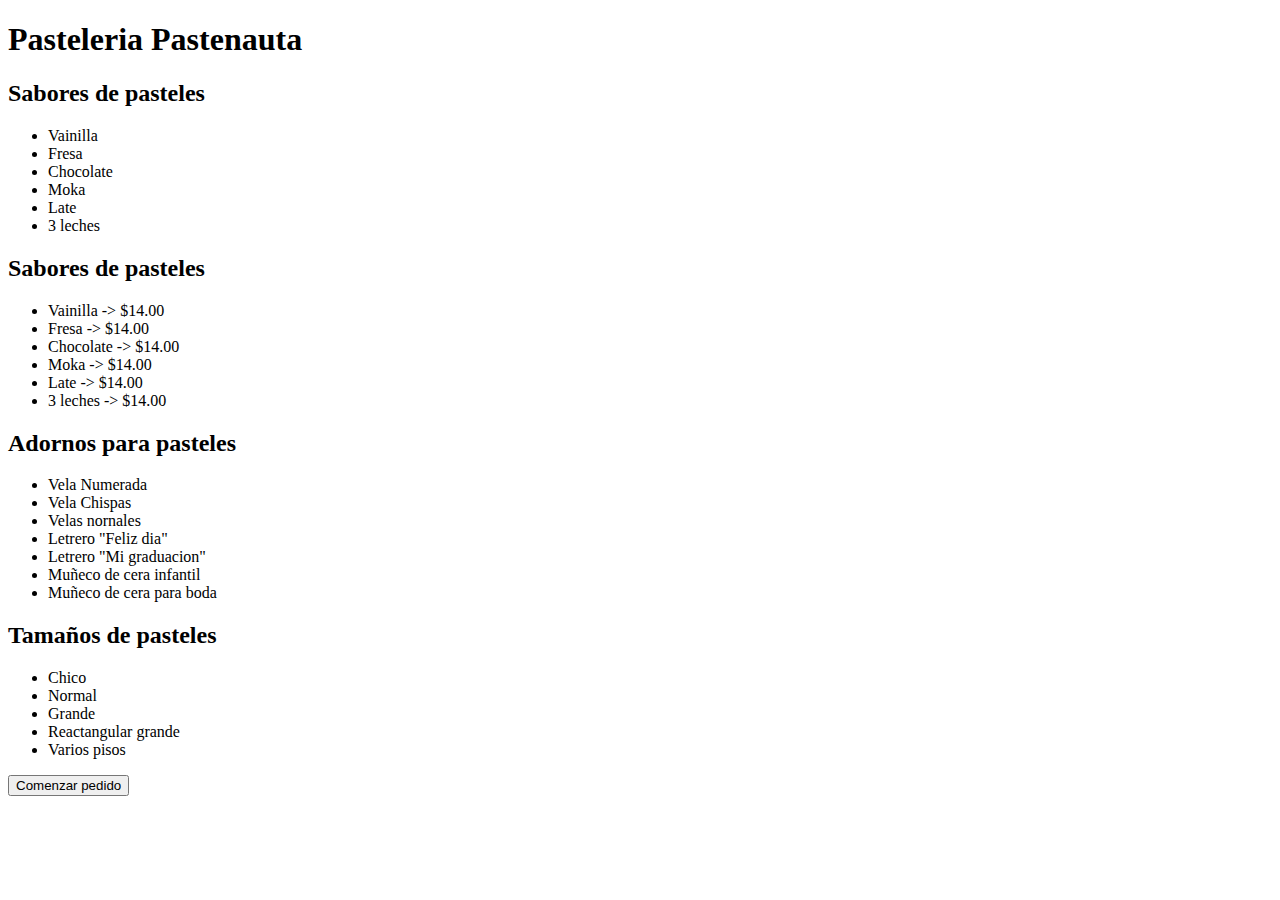
==== carta.html @ 11cfc9d6 "primer commit" ====
<!DOCTYPE html>
<html lang="en">
<head>
    <meta charset="UTF-8">
    <meta http-equiv="X-UA-Compatible" content="IE=edge">
    <meta name="viewport" content="width=device-width, initial-scale=1.0">
    <title>Pastenauta - Carta</title>
</head>
<body>
    <h1>Pasteleria Pastenauta</h1>
    <div>
        <h2>Sabores de pasteles</h2>
        <ul>
            <li>Vainilla</li>
            <li>Fresa</li>
            <li>Chocolate</li>
            <li>Moka</li>
            <li>Late</li>
            <li>3 leches</li>
        </ul>
    </div>
    <div>
        <h2>Sabores de pasteles</h2>
        <ul>
            <li>Vainilla -> <span>$14.00</span></li>
            <li>Fresa  -> <span>$14.00</span></li>
            <li>Chocolate  -> <span>$14.00</span></li>
            <li>Moka  -> <span>$14.00</span></li>
            <li>Late  -> <span>$14.00</span></li>
            <li>3 leches  -> <span>$14.00</span></li>
        </ul>
    </div>
    <div>
        <h2>Adornos para pasteles</h2>
        <ul>
            <li>Vela Numerada</li>
            <li>Vela Chispas</li>
            <li>Velas nornales</li>
            <li>Letrero "Feliz dia"</li>
            <li>Letrero "Mi graduacion"</li>
            <li>Muñeco de cera infantil</li>
            <li>Muñeco de cera para boda</li>
        </ul>
    </div>
    <div>
        <h2>Tamaños de pasteles</h2>
        <ul>
            <li>Chico</li>
            <li>Normal</li>
            <li>Grande</li>
            <li>Reactangular grande</li>
            <li>Varios pisos</li>
        </ul>
    </div>
    <button onclick="window.location='./formulari.html'">Comenzar pedido</button>
</body>
</html>
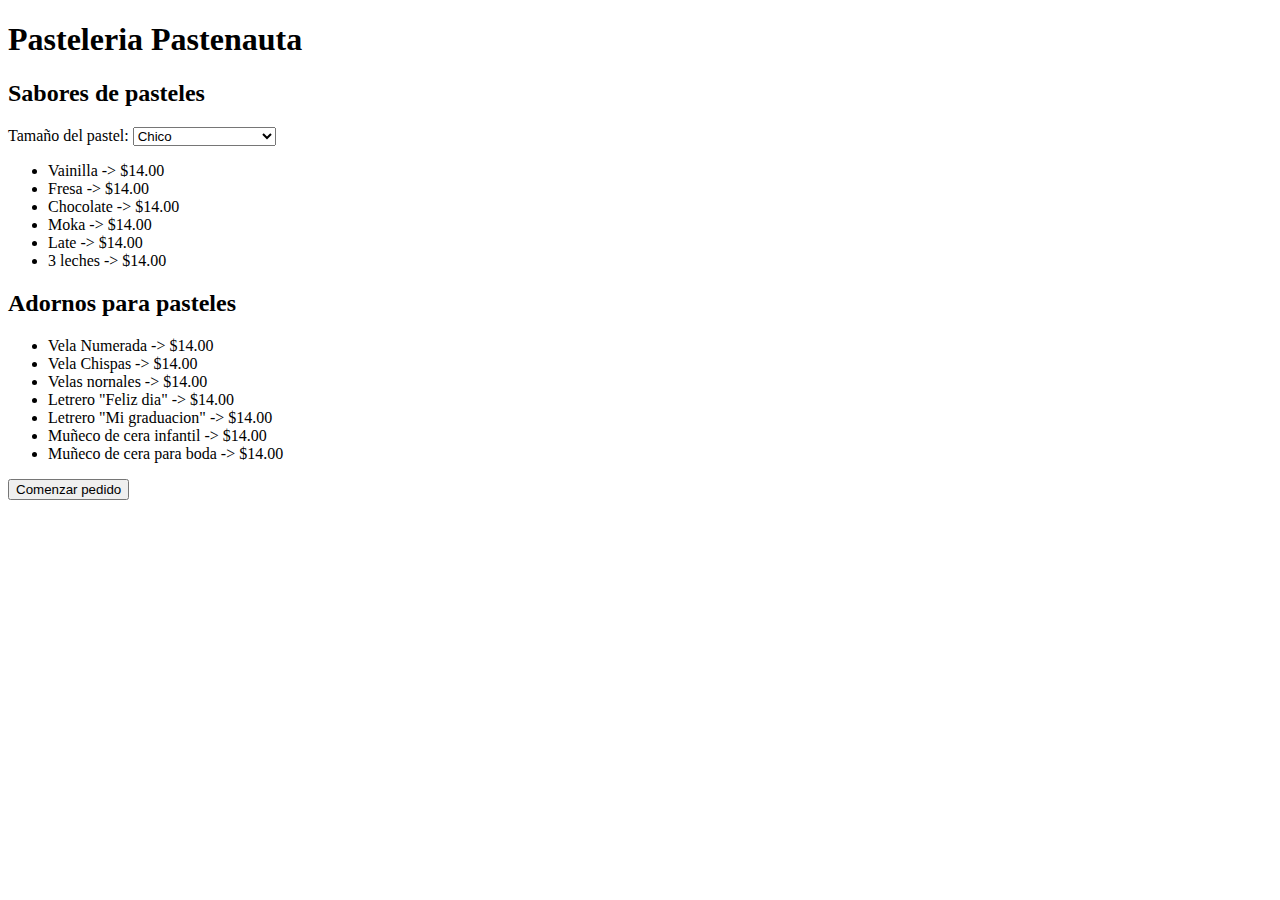
==== commit 219f2346: "segundo commit" ====
--- a/carta.html
+++ b/carta.html
@@ -8,19 +8,16 @@
 </head>
 <body>
     <h1>Pasteleria Pastenauta</h1>
+    
     <div>
         <h2>Sabores de pasteles</h2>
-        <ul>
-            <li>Vainilla</li>
-            <li>Fresa</li>
-            <li>Chocolate</li>
-            <li>Moka</li>
-            <li>Late</li>
-            <li>3 leches</li>
-        </ul>
-    </div>
-    <div>
-        <h2>Sabores de pasteles</h2>
+        <label for="dimension">Tamaño del pastel:</label>
+        <select name="dimension" id="dimension">
+            <option value="chico">Chico</option>
+            <option value="mediano">Mediano</option>
+            <option value="grande">Grande</option>
+            <option value="reactangular">Rectangular Grande</option>
+        </select>
         <ul>
             <li>Vainilla -> <span>$14.00</span></li>
             <li>Fresa  -> <span>$14.00</span></li>
@@ -33,25 +30,15 @@
     <div>
         <h2>Adornos para pasteles</h2>
         <ul>
-            <li>Vela Numerada</li>
-            <li>Vela Chispas</li>
-            <li>Velas nornales</li>
-            <li>Letrero "Feliz dia"</li>
-            <li>Letrero "Mi graduacion"</li>
-            <li>Muñeco de cera infantil</li>
-            <li>Muñeco de cera para boda</li>
+            <li>Vela Numerada -> <span>$14.00</span></li>
+            <li>Vela Chispas -> <span>$14.00</span></li>
+            <li>Velas nornales -> <span>$14.00</span></li>
+            <li>Letrero "Feliz dia" -> <span>$14.00</span></li>
+            <li>Letrero "Mi graduacion" -> <span>$14.00</span></li>
+            <li>Muñeco de cera infantil -> <span>$14.00</span></li>
+            <li>Muñeco de cera para boda -> <span>$14.00</span></li>
         </ul>
     </div>
-    <div>
-        <h2>Tamaños de pasteles</h2>
-        <ul>
-            <li>Chico</li>
-            <li>Normal</li>
-            <li>Grande</li>
-            <li>Reactangular grande</li>
-            <li>Varios pisos</li>
-        </ul>
-    </div>
-    <button onclick="window.location='./formulari.html'">Comenzar pedido</button>
+    <button onclick="window.location='./formulario.html'">Comenzar pedido</button>
 </body>
 </html>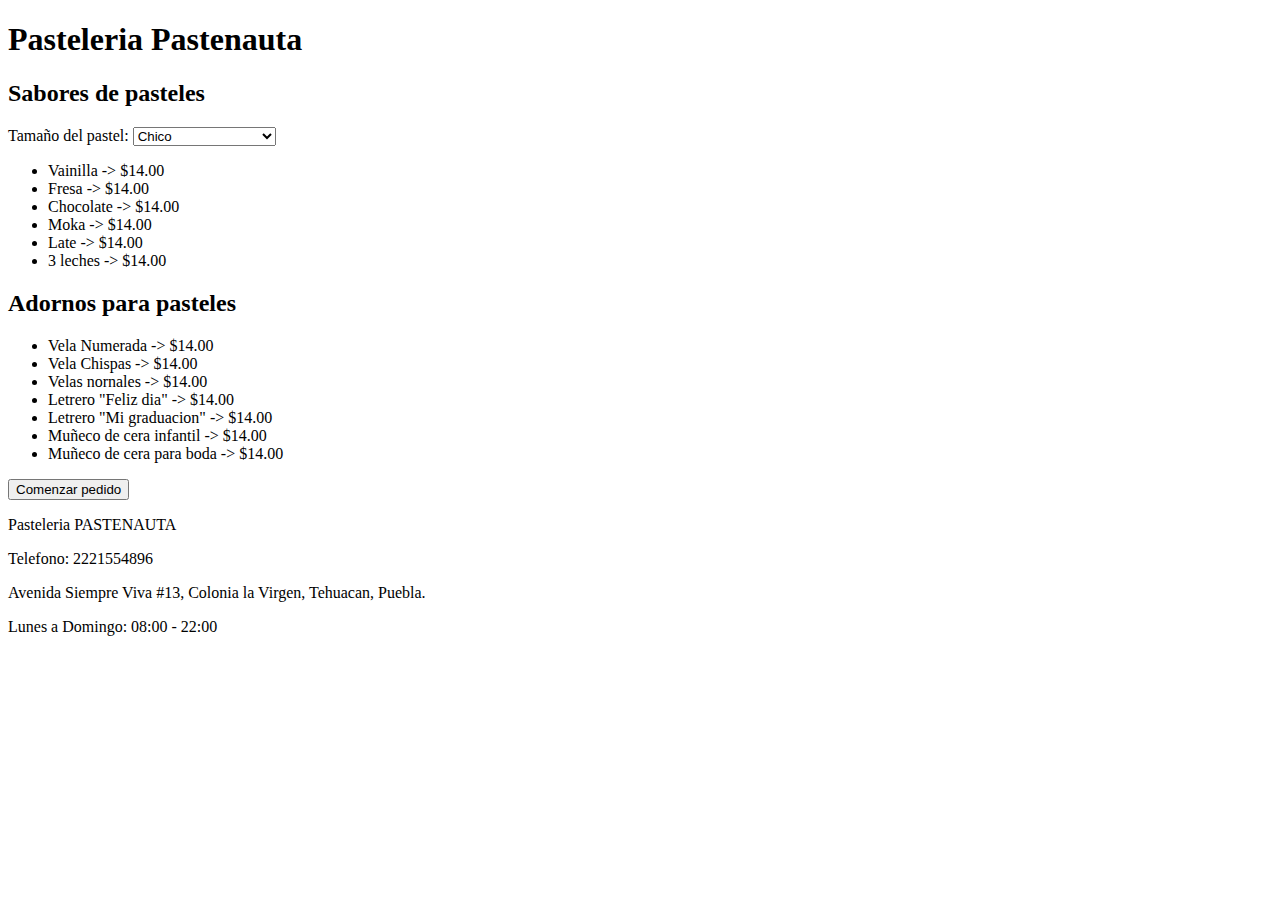
==== commit b0eb27cf: "otro commit" ====
--- a/carta.html
+++ b/carta.html
@@ -40,5 +40,16 @@
         </ul>
     </div>
     <button onclick="window.location='./formulario.html'">Comenzar pedido</button>
+    <footer>
+        <div>
+            <p>Pasteleria <span>PASTENAUTA</span></p>
+            <p>Telefono: <span>2221554896</span></p> 
+        </div>
+        <div>
+            <p>Avenida Siempre Viva #13, Colonia la Virgen, Tehuacan, Puebla.</p>
+            <p>Lunes a Domingo: <span>08:00 - 22:00</span></p>
+            
+        </div>
+    </footer>
 </body>
 </html>